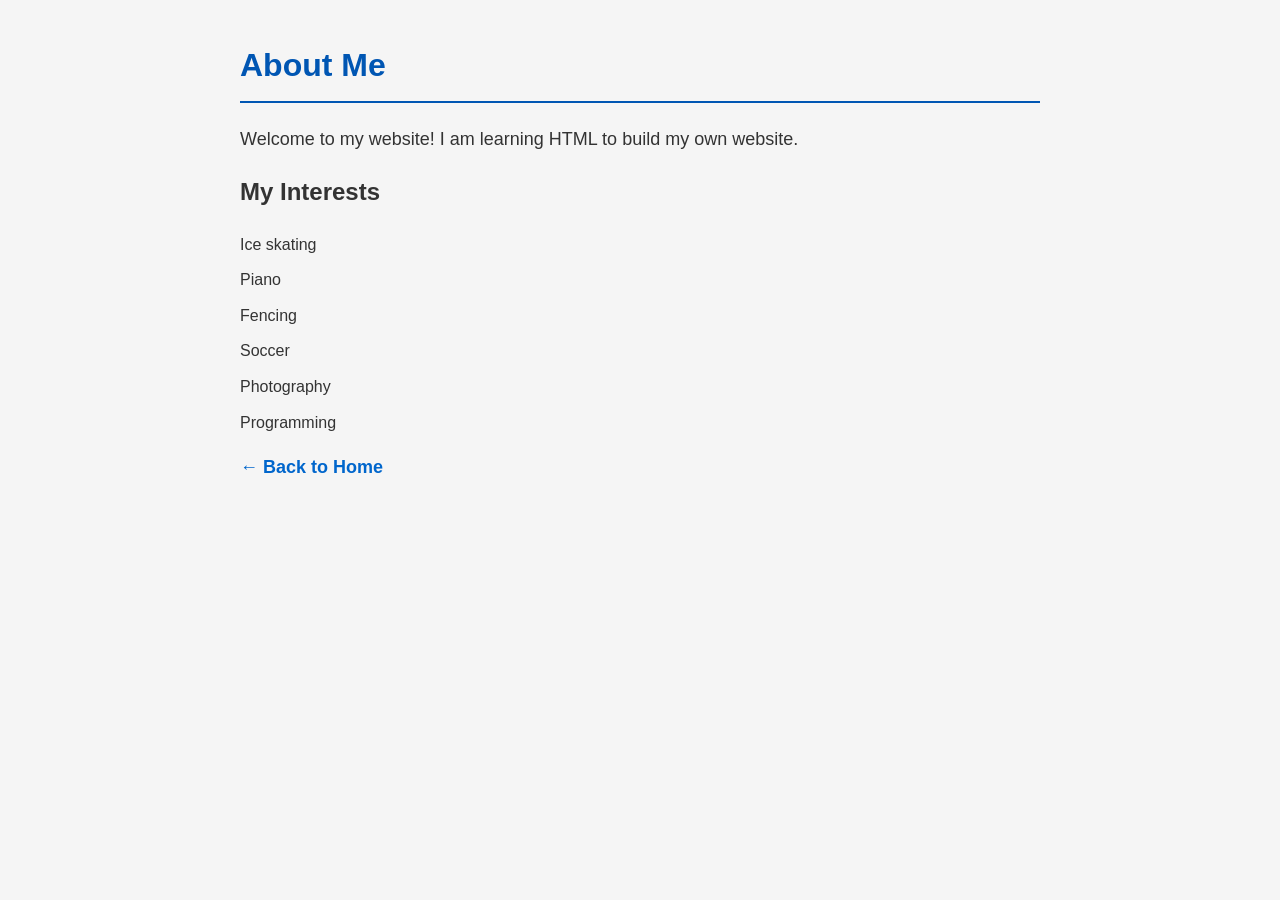
==== about.html @ 1859ce8d "Building a stylized 2-page website using style.css to set up page format" ====
<!DOCTYPE html>
<html lang="en">
<head>
    <meta charset="UTF-8">
    <meta name="viewport" content="width=device-width, initial-scale=1.0">
    <title>About - Henry Chen</title>
    <link rel="stylesheet" href="style.css">
</head>

<body>

<div class="container">

    <h1>About Me</h1>

    <p>
        Welcome to my website! I am learning HTML to build my own website.
    </p>

    <h2>My Interests</h2>

    <ul>
        <li>Ice skating</li>
        <li>Piano</li>
        <li>Fencing</li>
        <li>Soccer</li>
        <li>Photography</li>
        <li>Programming</lili>
    </ul>


    <p>
        <a href="index.html">← Back to Home</a>
    </p>

</div>

</body>
</html>
---- style.css ----
/* General page style */
body {
    font-family: Arial, Helvetica, sans-serif;
    max-width: 800px;
    margin: 40px auto;
    padding: 0 20px;
    line-height: 1.6;
    background-color: #f5f5f5;
    color: #333333;
}

/* Main heading */
h1 {
    color: #0056b3;
    border-bottom: 2px solid #0056b3;
    padding-bottom: 10px;
}

/* Paragraphs */
p {
    font-size: 18px;
}

/* Navigation list */
ul {
    list-style: none;
    padding: 0;
}

li {
    margin: 10px 0;
}

/* Links */
a {
    color: #0066cc;
    text-decoration: none;
    font-weight: bold;
}

a:hover {
    color: #cc3300;
    text-decoration: underline;
}
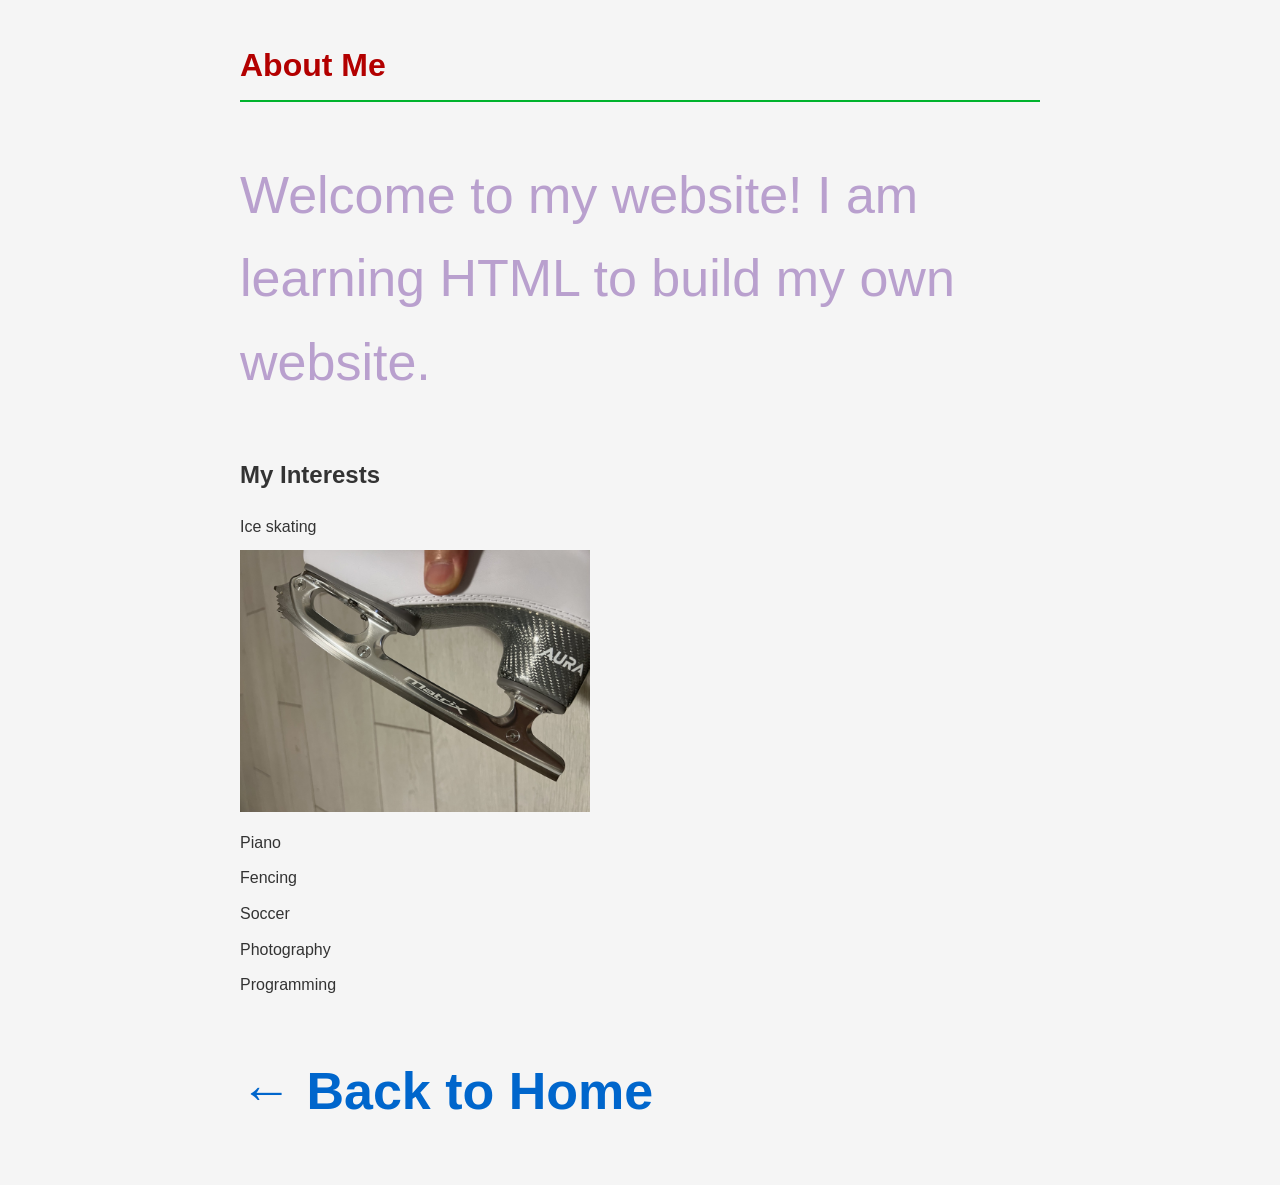
==== commit 30cbef6e: "Add a photo in about.html" ====
--- a/about.html
+++ b/about.html
@@ -21,6 +21,12 @@
 
     <ul>
         <li>Ice skating</li>
+        
+        <!-- Picture -->
+        <img src="./photos/my_new_skate.jpg"
+        alt="Photo of my new skates"
+        class="rotated-photo">
+
         <li>Piano</li>
         <li>Fencing</li>
         <li>Soccer</li>
--- a/style.css
+++ b/style.css
@@ -11,14 +11,15 @@
 
 /* Main heading */
 h1 {
-    color: #0056b3;
-    border-bottom: 2px solid #0056b3;
-    padding-bottom: 10px;
+    color: #b30000;
+    border-bottom: 2px solid #00b32d;
+    padding-bottom: 9px;
 }
 
 /* Paragraphs */
 p {
-    font-size: 18px;
+    font-size: 52px;
+    color: #59188f62;
 }
 
 /* Navigation list */
@@ -41,4 +42,8 @@
 a:hover {
     color: #cc3300;
     text-decoration: underline;
+}
+
+.rotated-photo {
+    width: 350px;
 }
